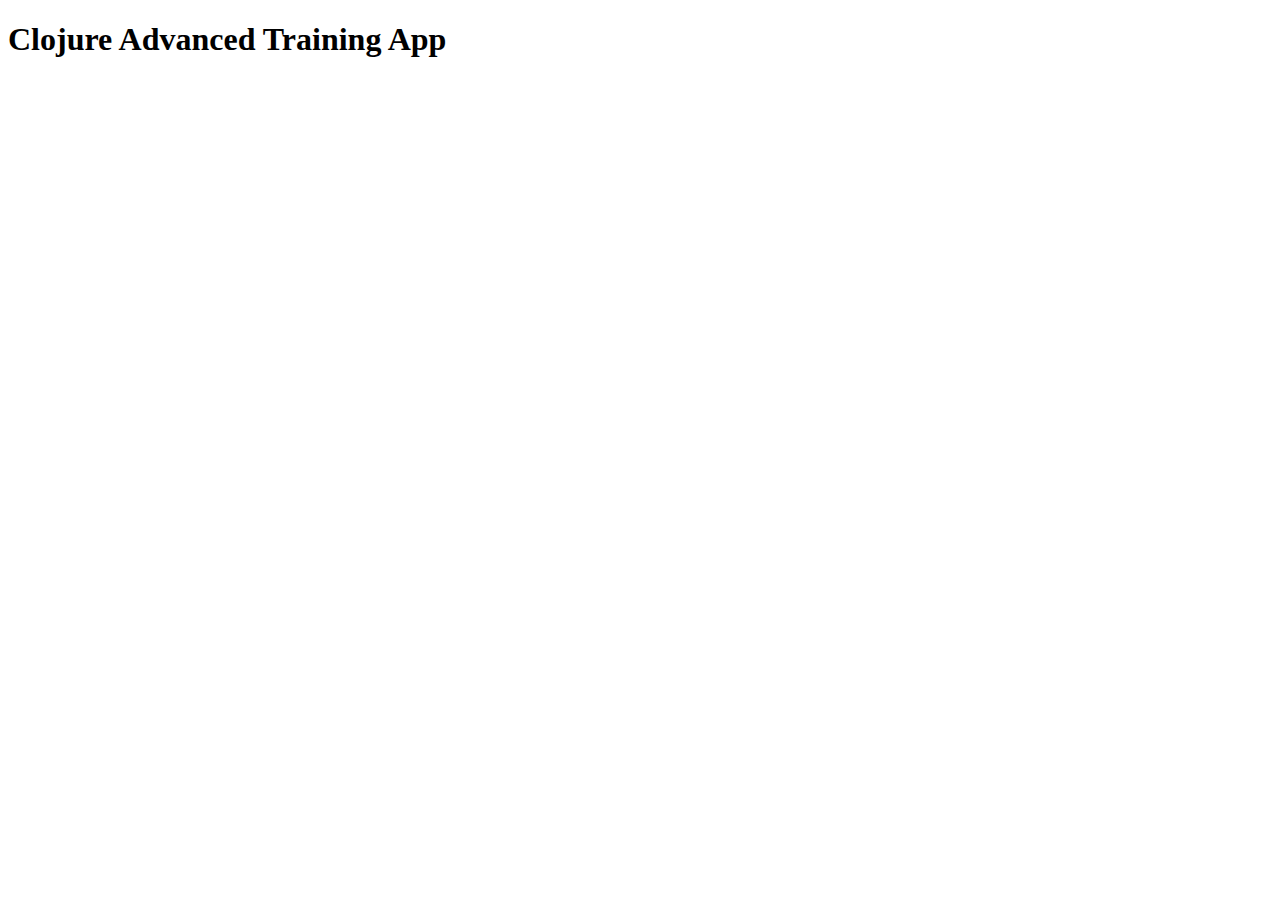
==== assets/index.html @ 46c16c5c "Localhost:3000/hello; follows edge example; still some issues with the index.html" ====
<!doctype html>
<html lang="en">

  <head>
    <meta charset="utf-8">
    <meta http-equiv="X-UA-Compatible" content="IE=edge">
    <meta name="description" content="JUXT - a software development and consulting firm focussing on effective delivery empowered by the Clojure and ClojureScript programming languages.">
    <meta name="viewport" content="width=device-width, initial-scale=1">
    <title>Clojure Advanced Training App</title>
    <link rel="stylesheet" href="app.css"/>
    <link rel="stylesheet" href="/css/marx.min.css" type="text/css" media="screen" charset="utf-8">

    <link rel="icon" type="image/png" href="img/favicon-16x16.png" />
    <link rel="icon" type="image/png" href="img/favicon-16x16.png" sizes="16x16"/>
    <link rel="icon" type="image/png" href="img/favicon-96x96.png" sizes="96x96"/>
    <link rel="icon" type="image/png" href="img/favicon-192x192.png" sizes="192x192"/>
    <!-- Firefox needs 32x32 last -->
    <link rel="icon" type="image/png" href="img/favicon-32x32.png" sizes="32x32"/>
    <link rel="apple-touch-icon" href="img/favicon-60x60.png">
    <link rel="apple-touch-icon" sizes="76x76" href="img/favicon-76x76.png">
    <link rel="apple-touch-icon" sizes="120x120" href="img/favicon-120x120.png">
    <link rel="apple-touch-icon" sizes="152x152" href="img/favicon-152x152.png">
  </head>

  <body>
    <main>
      <section>
        <h1>Clojure Advanced Training App</h1>
      </section>

      <section id="app">
      </section>
    </main>

    <script src="ping.js" type="text/javascript"></script>

  </body>

</html>
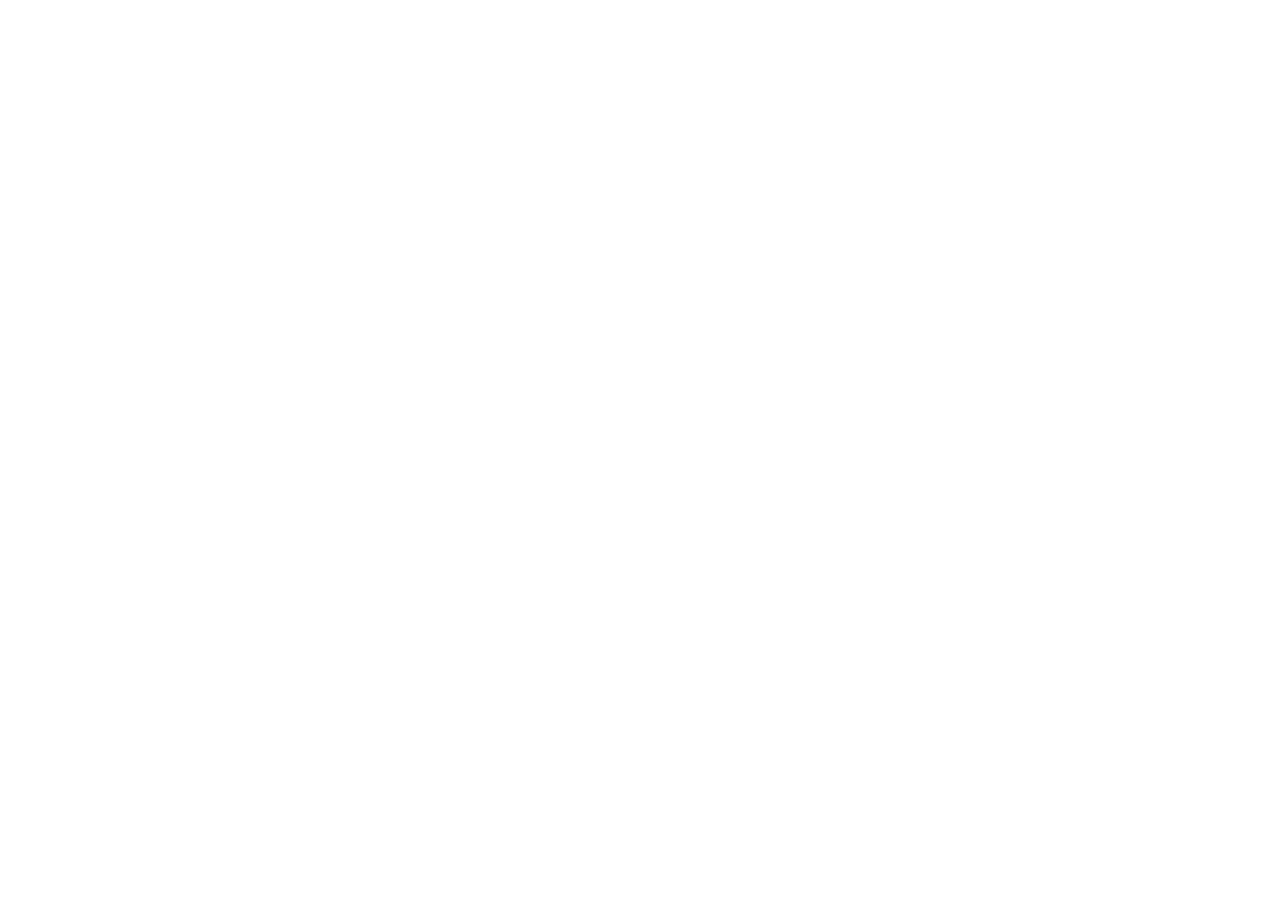
==== commit 7d42cd0e: "cleaner skeleton for ping - still using boot X(" ====
--- a/assets/index.html
+++ b/assets/index.html
@@ -6,9 +6,9 @@
     <meta http-equiv="X-UA-Compatible" content="IE=edge">
     <meta name="description" content="JUXT - a software development and consulting firm focussing on effective delivery empowered by the Clojure and ClojureScript programming languages.">
     <meta name="viewport" content="width=device-width, initial-scale=1">
-    <title>Clojure Advanced Training App</title>
-    <link rel="stylesheet" href="app.css"/>
-    <link rel="stylesheet" href="/css/marx.min.css" type="text/css" media="screen" charset="utf-8">
+    <title>Ping</title>
+    <link rel="stylesheet" href="/css/ping.css"/>
+    <!-- <link rel="stylesheet" href="/css/marx.min.css" type="text/css" media="screen" charset="utf-8"> -->
 
     <link rel="icon" type="image/png" href="img/favicon-16x16.png" />
     <link rel="icon" type="image/png" href="img/favicon-16x16.png" sizes="16x16"/>
@@ -20,15 +20,15 @@
     <link rel="apple-touch-icon" sizes="76x76" href="img/favicon-76x76.png">
     <link rel="apple-touch-icon" sizes="120x120" href="img/favicon-120x120.png">
     <link rel="apple-touch-icon" sizes="152x152" href="img/favicon-152x152.png">
+
+    <link rel="stylesheet" href="https://fonts.googleapis.com/icon?family=Material+Icons">
+    <link rel="stylesheet" href="https://code.getmdl.io/1.3.0/material.indigo-pink.min.css">
+    <script defer src="https://code.getmdl.io/1.3.0/material.min.js"></script>
   </head>
 
   <body>
     <main>
-      <section>
-        <h1>Clojure Advanced Training App</h1>
-      </section>
-
-      <section id="app">
+      <section id="container">
       </section>
     </main>
 
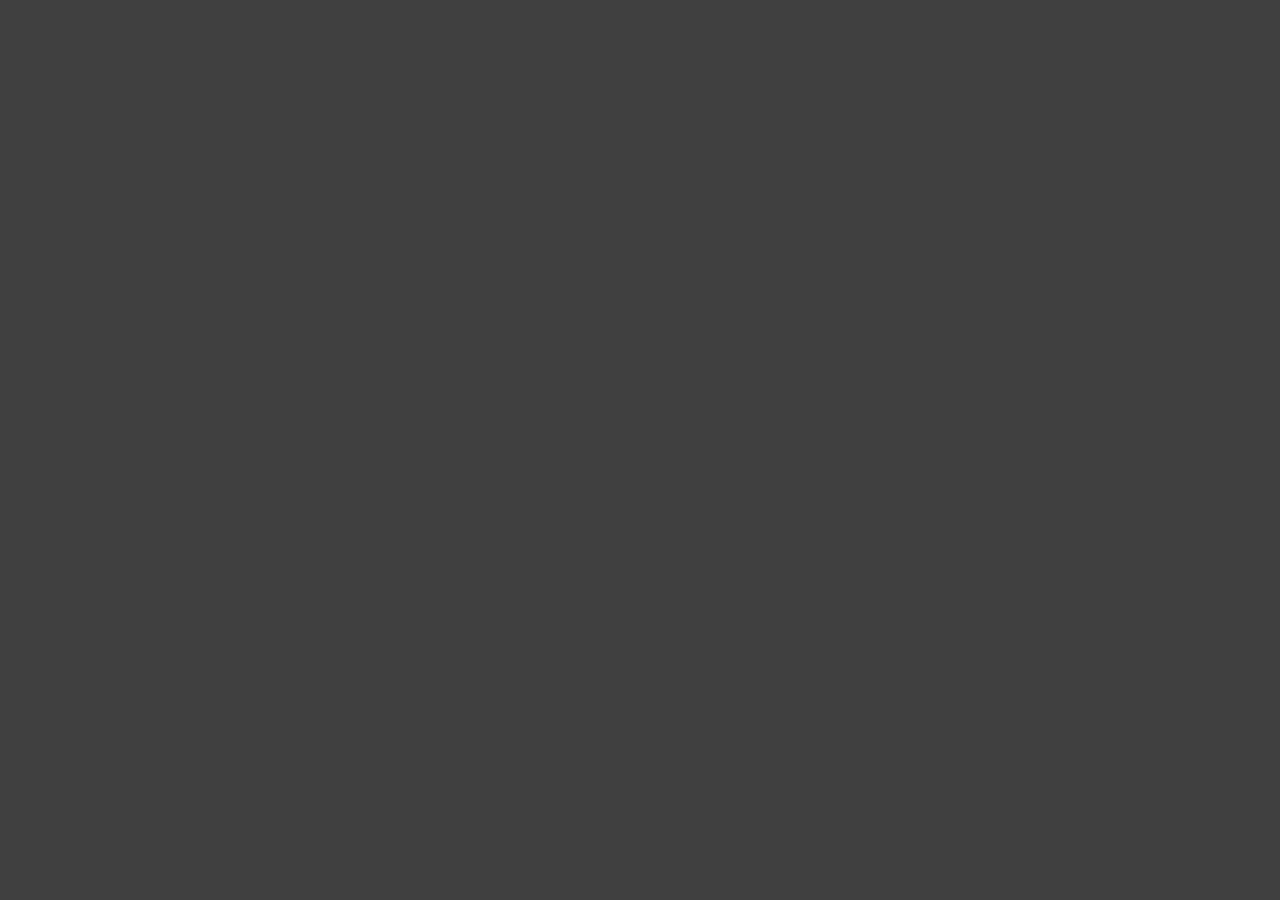
==== commit d6f2e87a: "adding UI; nothing intelligent :)" ====
--- a/assets/index.html
+++ b/assets/index.html
@@ -3,11 +3,10 @@
 
   <head>
     <meta charset="utf-8">
-    <meta http-equiv="X-UA-Compatible" content="IE=edge">
+    <meta http-equiv="X-UA-Compatible" content="Ping frontend">
     <meta name="description" content="JUXT - a software development and consulting firm focussing on effective delivery empowered by the Clojure and ClojureScript programming languages.">
     <meta name="viewport" content="width=device-width, initial-scale=1">
     <title>Ping</title>
-    <link rel="stylesheet" href="/css/ping.css"/>
     <!-- <link rel="stylesheet" href="/css/marx.min.css" type="text/css" media="screen" charset="utf-8"> -->
 
     <link rel="icon" type="image/png" href="img/favicon-16x16.png" />
@@ -22,18 +21,46 @@
     <link rel="apple-touch-icon" sizes="152x152" href="img/favicon-152x152.png">
 
     <link rel="stylesheet" href="https://fonts.googleapis.com/icon?family=Material+Icons">
-    <link rel="stylesheet" href="https://code.getmdl.io/1.3.0/material.indigo-pink.min.css">
+    <link rel="stylesheet" href="https://code.getmdl.io/1.3.0/material.orange-green.min.css">
     <script defer src="https://code.getmdl.io/1.3.0/material.min.js"></script>
+
+    <!-- Add to homescreen for Chrome on Android -->
+    <meta name="mobile-web-app-capable" content="yes">
+    <link rel="icon" sizes="192x192" href="images/android-desktop.png">
+
+    <!-- Add to homescreen for Safari on iOS -->
+    <meta name="apple-mobile-web-app-capable" content="yes">
+    <meta name="apple-mobile-web-app-status-bar-style" content="black">
+    <meta name="apple-mobile-web-app-title" content="Material Design Lite">
+    <link rel="apple-touch-icon-precomposed" href="images/ios-desktop.png">
+
+    <!-- Tile icon for Win8 (144x144 + tile color) -->
+    <meta name="msapplication-TileImage" content="images/touch/ms-touch-icon-144x144-precomposed.png">
+    <meta name="msapplication-TileColor" content="#3372DF">
+
+    <link rel="shortcut icon" href="images/favicon.png">
+
+    <link rel="stylesheet" href="https://fonts.googleapis.com/css?family=Roboto:regular,bold,italic,thin,light,bolditalic,black,medium&amp;lang=en">
+    <link rel="stylesheet" href="https://fonts.googleapis.com/icon?family=Material+Icons">
+    <link rel="stylesheet" href="css/ping.css">
+    <style>
+    #view-source {
+      position: fixed;
+      display: block;
+      right: 0;
+      bottom: 0;
+      margin-right: 40px;
+      margin-bottom: 40px;
+      z-index: 900;
+    }
+    </style>
   </head>
 
   <body>
-    <main>
-      <section id="container">
-      </section>
-    </main>
+    <div id="container">      
+    </div>
 
     <script src="ping.js" type="text/javascript"></script>
-
   </body>
 
 </html>
--- a/assets/css/ping.css
+++ b/assets/css/ping.css
@@ -0,0 +1,98 @@
+body { 
+    background-color: #404040;
+    position: fixed;
+}
+@media (max-width: 512px)  and (min-resolution: 1.5dppx),
+       (max-width: 1024px) and (max-resolution: 1.5dppx) {
+  body::before {
+    background-image: url('../images/tbd.jpg');
+  }
+}
+@media (min-width: 513px)  and (max-width: 1024px) and (min-resolution: 1.5dppx),
+       (min-width: 1025px) and (max-width: 2048px) and (max-resolution: 1.5dppx)  {
+  body::before {
+    background-image: url('../images/tbd.jpg');
+  }
+}
+@media (min-width: 1025px) and (min-resolution: 1.5dppx),
+       (min-width: 2049px) and (max-resolution: 1.5dppx) {
+  body::before {
+    background-image: url('../images/tbd.jpg');
+  }
+}
+body .ping-display {
+    font-family: 'Roboto', 'Helvetica', sans-serif;
+}
+
+.juxth {
+    width: 100%;
+    background: #aaa;
+}
+
+.mdl-data-table {
+    width: 100%;
+    display: table;
+    align-itmes: stretch;
+    font-size: 1.3em;
+    
+}
+
+.mdl-data-table th {
+    font-size: 1.5em;
+}
+
+.juxt-font {
+    color: #585858;
+}
+
+.juxt-inverted-font {
+    color: #ff9009;
+}
+
+.ping-logo-image {
+    height: 50px;
+}
+.ping.mdl-layout .mdl-layout__content {
+  padding-top: 50px;
+  position: relative;
+  -webkit-overflow-scrolling: touch;
+}
+
+.ping .mdl-card {
+  display: flex;
+  flex-direction: column;
+  align-items: stretch;
+  /*min-height: 360px;*/
+  margin: 15%;
+}
+
+/* Fixes for IE 10 */
+.mdl-grid {
+  display: flex !important;
+}
+
+.social-btn {
+  background-position: center;
+  background-size: contain;
+  background-repeat: no-repeat;
+  background-color: transparent;
+  margin: 0 16px;
+  width: 24px;
+  height: 24px;
+  cursor: pointer;
+  opacity: 0.46;
+  border-radius: 2px;
+}
+.social-btn__twitter {
+  background-image: url('https://www.gstatic.com/images/icons/material/system/2x/post_twitter_black_24dp.png');
+}
+.social-btn__blogger {
+  background-image: url('https://www.gstatic.com/images/icons/material/system/2x/post_facebook_black_24dp.png');
+}
+.social-btn__gplus {
+  background-image: url('https://www.gstatic.com/images/icons/material/system/2x/post_gplus_black_24dp.png');
+}
+.social-btn__share {
+  color: rgba(0, 0, 0, 0.54);
+  background: transparent;
+}